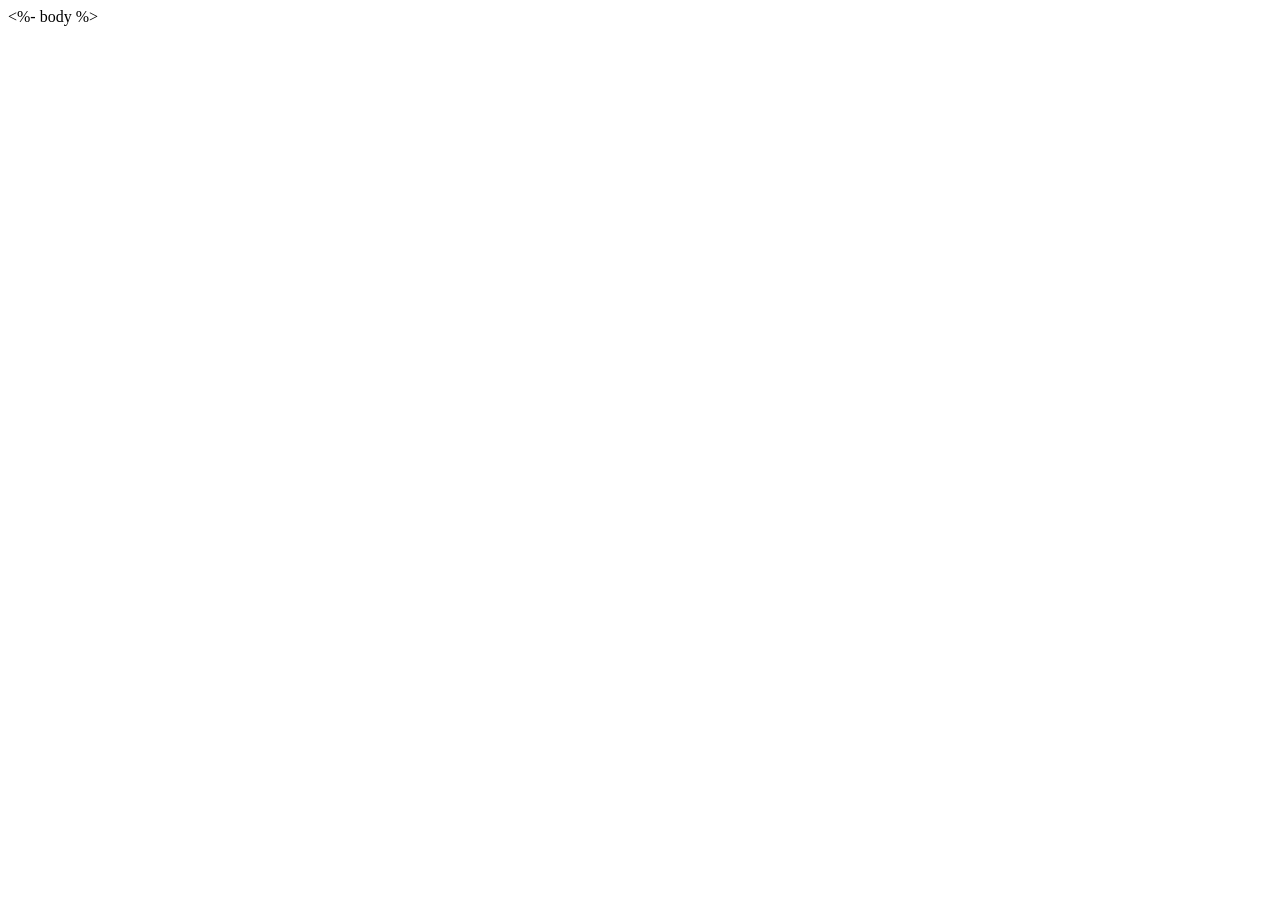
==== app/views/layout.html @ 243399d8 "Empty app" ====
<!DOCTYPE html>
<html>
<head>
  <meta http-equiv="Content-Type" content="text/html; charset=UTF-8" />
  <meta http-equiv="X-UA-Compatible" content="IE=edge" />

  <title>Sod Off As A Service</title>

  <link rel="stylesheet" href="/css/app.css" type="text/css" />

  <!--[if lt IE 9]>
  <script type="text/javascript">
  (function(){if(!/*@cc_on!@*/0)return;var e="abbr,article,aside,audio,bb,canvas,datagrid,datalist,details,dialog,eventsource,figure,footer,header,mark,menu,meter,nav,output,progress,section,time,video".split(','),i=0,length=e.length;while(i<length){document.createElement(e[i++])}})();
  </script>
  <![endif]-->
</head>
<body>
  <%- body %>

  <script type="text/javascript" src="/js/app.js"></script>
</body>
</html>
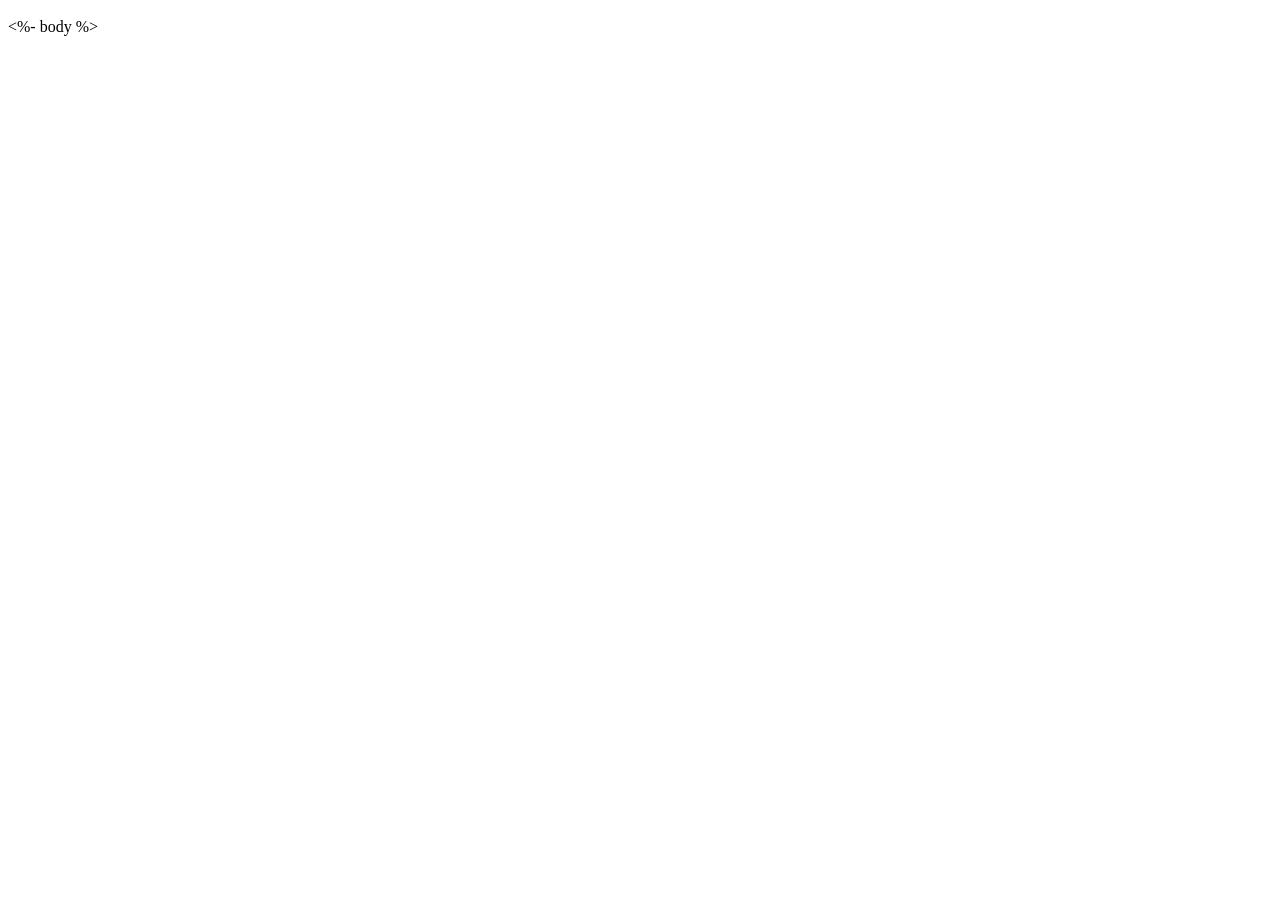
==== commit 2bca1e62: "Added bugger off route and spruced up UX" ====
--- a/app/views/layout.html
+++ b/app/views/layout.html
@@ -7,6 +7,7 @@
   <title>Sod Off As A Service</title>
 
   <link rel="stylesheet" href="/css/app.css" type="text/css" />
+  <link rel="stylesheet" href="/css/bootstrap.min.css" type="text/css" />
 
   <!--[if lt IE 9]>
   <script type="text/javascript">
@@ -15,8 +16,9 @@
   <![endif]-->
 </head>
 <body>
-  <%- body %>
-
+  <div class="col-md-offset-1" style="padding-top:10px">
+    <%- body %>
+  </div>
   <script type="text/javascript" src="/js/app.js"></script>
 </body>
 </html>
